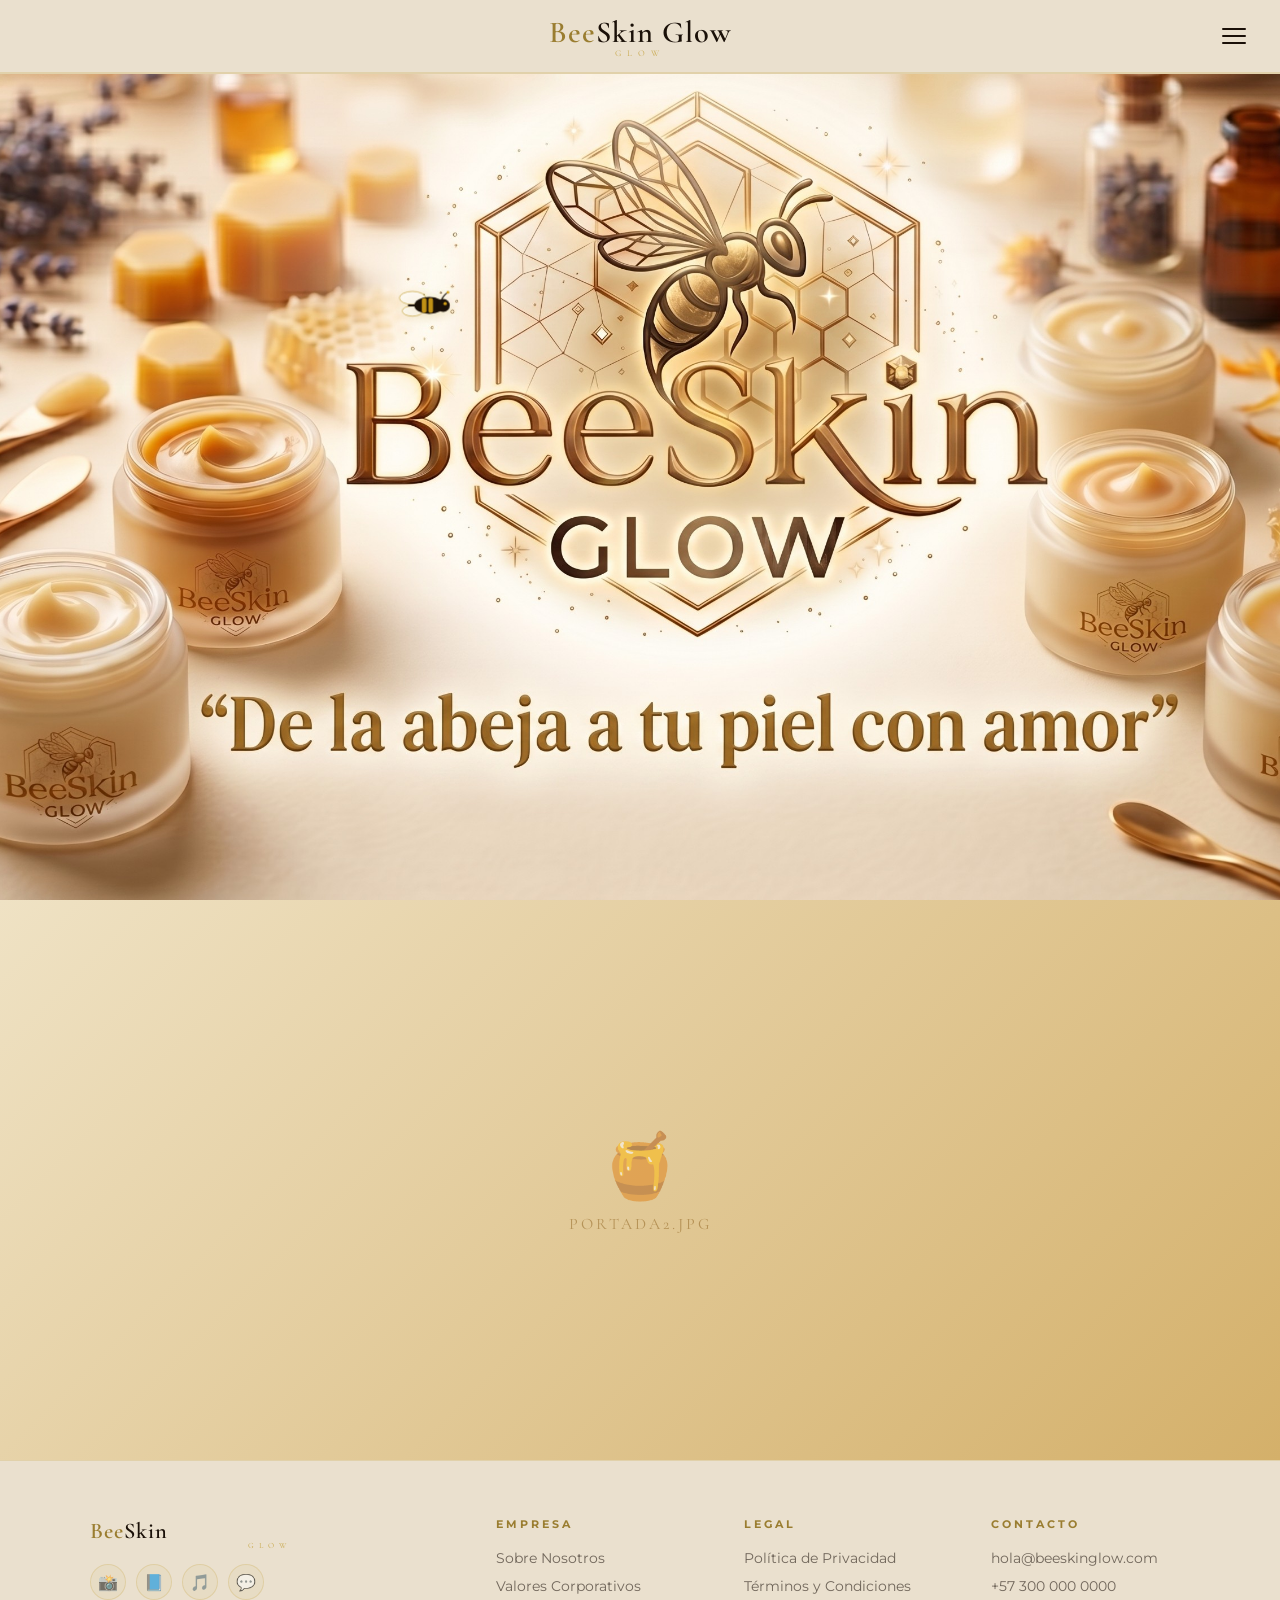
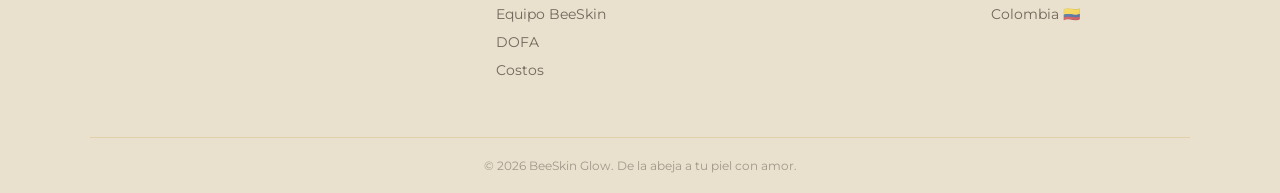
==== index.html @ a34d88aa "Update index.html" ====
<!DOCTYPE html>
<html lang="es">
<head>
  <meta charset="UTF-8"/>
  <meta name="viewport" content="width=device-width, initial-scale=1.0"/>
  <title>BeeSkin Glow</title>
  <link rel="preconnect" href="https://fonts.googleapis.com"/>
  <link rel="preconnect" href="https://fonts.gstatic.com" crossorigin/>
  <link href="https://fonts.googleapis.com/css2?family=Cormorant+Garamond:ital,wght@0,400;0,600;1,400&family=Montserrat:wght@300;400;500;600;700&display=swap" rel="stylesheet"/>
  <link rel="stylesheet" href="shared.css"/>
  <style>
    /* ---- INDEX-ONLY STYLES ---- */

    body { background: #000; }

    /* === HERO 1 === */
    .hero-1 {
      position: relative;
      width: 100%;
      /* Full viewport height on desktop, auto on mobile */
      height: 100svh;
      min-height: 320px;
      overflow: hidden;
      background: var(--cream);
    }

    .hero-1 img.hero-img {
      position: absolute;
      inset: 0;
      width: 100%;
      height: 100%;
      object-fit: cover;
      object-position: center center;
      display: block;
    }

    /* Placeholder shown when image missing */
    .hero-placeholder {
      position: absolute;
      inset: 0;
      display: flex;
      align-items: center;
      justify-content: center;
      background: linear-gradient(160deg, #f2e8d5 0%, #e8d4a8 50%, #d4b878 100%);
    }
    .hero-placeholder-inner {
      text-align: center;
      opacity: 0.45;
    }
    .hero-placeholder-inner .ph-bee { font-size: 80px; display: block; }
    .hero-placeholder-inner p {
      font-family: var(--font-display);
      font-size: 1.1rem;
      color: var(--amber);
      letter-spacing: 3px;
      text-transform: uppercase;
      margin-top: 12px;
    }

    /* === HERO 2 === */
    .hero-2-wrap {
      display: block; /* <a> tag — full clickable */
      position: relative;
      width: 100%;
      overflow: hidden;
      background: var(--cream);
      cursor: pointer;
    }

    .hero-2-img {
      width: 100%;
      height: auto;
      display: block;
      /* On desktop: fixed height; on mobile: natural ratio */
      max-height: 100vh;
      object-fit: cover;
      object-position: center;
      transition: transform 0.6s var(--ease);
    }

    .hero-2-wrap:hover .hero-2-img { transform: scale(1.025); }

    /* Placeholder for hero 2 */
    .hero-2-placeholder {
      width: 100%;
      aspect-ratio: 16/7;
      display: flex;
      align-items: center;
      justify-content: center;
      background: linear-gradient(135deg, #efe2c4, #d4b06a);
    }
    .hero-2-placeholder-inner {
      text-align: center;
      opacity: 0.5;
    }
    .hero-2-placeholder-inner .ph-bee { font-size: 64px; display: block; }
    .hero-2-placeholder-inner p {
      font-family: var(--font-display);
      font-size: 1rem;
      color: var(--amber);
      letter-spacing: 3px;
      text-transform: uppercase;
      margin-top: 10px;
    }

    /* Subtle hover hint label */
    .hero-2-hint {
      position: absolute;
      bottom: 24px; right: 28px;
      background: rgba(253,250,244,0.82);
      backdrop-filter: blur(10px);
      border: 1px solid var(--glass-border);
      padding: 9px 20px;
      border-radius: 60px;
      font-size: 12px;
      font-weight: 600;
      letter-spacing: 1.5px;
      text-transform: uppercase;
      color: var(--charcoal);
      opacity: 0;
      transform: translateY(6px);
      transition: opacity 0.3s ease, transform 0.3s ease;
      pointer-events: none;
    }
    .hero-2-wrap:hover .hero-2-hint {
      opacity: 1;
      transform: translateY(0);
    }

    /* === HERO 3 === */
    .hero-3 {
      position: relative;
      width: 100%;
      /* Full viewport height on desktop, auto on mobile */
      height: 100svh;
      min-height: 320px;
      overflow: hidden;
      background: var(--cream);
    }

    .hero-3 img.hero-img {
      position: absolute;
      inset: 0;
      width: 100%;
      height: 100%;
      object-fit: cover;
      object-position: center center;
      display: block;
    }

    /* Placeholder shown when image missing */
    .hero-placeholder {
      position: absolute;
      inset: 0;
      display: flex;
      align-items: center;
      justify-content: center;
      background: linear-gradient(160deg, #f2e8d5 0%, #e8d4a8 50%, #d4b878 100%);
    }
    .hero-placeholder-inner {
      text-align: center;
      opacity: 0.45;
    }
    .hero-placeholder-inner .ph-bee { font-size: 80px; display: block; }
    .hero-placeholder-inner p {
      font-family: var(--font-display);
      font-size: 1.1rem;
      color: var(--amber);
      letter-spacing: 3px;
      text-transform: uppercase;
      margin-top: 12px;
    }

   
/* ---- RESPONSIVE ---- */
    @media (max-width: 768px) {
      .hero-1 {
        height: auto;
        min-height: 0;
        margin-top: 72px; /* Empuja la imagen debajo del menú */
      }
      
      .hero-1 img.hero-img {
        position: relative; 
        height: auto;
        object-fit: contain; 
      }
      
      .hero-placeholder { position: relative; min-height: 200px; }

      .hero-2-img {
        max-height: none; 
        height: auto;
        width: 100%;
        object-fit: contain;
      }
      
      .hero-2-placeholder { aspect-ratio: auto; }
      .hero-2-hint { bottom: 16px; right: 16px; font-size: 11px; padding: 7px 14px; }
    }

      .hero-3 {
        height: auto;
        min-height: 0;
       
      }           
      
      .hero-3 img.hero-img {
        position: relative; 
        height: auto;
        object-fit: contain; 
      }
      
      .hero-placeholder { position: relative; min-height: 200px; }
  </style>
</head>
<body>

  <!-- FLYING BEE -->
  <div class="bee-container" id="bee" style="transform:translate(200px,200px)">
    <svg class="bee-svg" viewBox="0 0 60 40" fill="none" xmlns="http://www.w3.org/2000/svg">
      <ellipse cx="18" cy="12" rx="14" ry="7" fill="rgba(255,255,255,0.55)" stroke="#c8a84b" stroke-width="0.8"/>
      <ellipse cx="18" cy="26" rx="11" ry="5.5" fill="rgba(255,255,255,0.42)" stroke="#c8a84b" stroke-width="0.8"/>
      <ellipse cx="36" cy="20" rx="16" ry="9" fill="#1a1008"/>
      <rect x="28" y="12" width="5" height="16" rx="2.5" fill="#d4a017" opacity="0.9"/>
      <rect x="35" y="12" width="5" height="16" rx="2.5" fill="#d4a017" opacity="0.9"/>
      <circle cx="51" cy="20" r="7" fill="#1a1008"/>
      <circle cx="53" cy="18" r="1.8" fill="#d4a017"/>
      <path d="M20 20 L14 20" stroke="#1a1008" stroke-width="2" stroke-linecap="round"/>
      <path d="M49 14 Q52 8 56 6" stroke="#1a1008" stroke-width="1.2" stroke-linecap="round" fill="none"/>
      <circle cx="56" cy="6" r="1.5" fill="#d4a017"/>
    </svg>
  </div>

  <!-- HEADER -->
  <header class="site-header" id="site-header">
    <div class="header-inner">
      <div class="header-logo">
        <img src="logo.png" alt="BeeSkin Glow"
             onerror="this.style.display='none'; document.getElementById('logo-fb').style.display='block'"/>
        <div class="logo-fallback" id="logo-fb" style="display:none">
          <em>Bee</em>Skin Glow<span>GLOW</span>
        </div>
      </div>
      <button class="hamburger" id="hamburger" aria-label="Abrir menú" aria-expanded="false">
        <span></span><span></span><span></span>
      </button>
    </div>
    <nav class="mobile-nav" id="mobile-nav" aria-label="Navegación principal">
      <a href="index.html">Inicio</a>
      <a href="producto.html">Producto</a>
      <a href="sobre-nosotros.html">Sobre Nosotros</a>
      <a href="valores.html">Valores</a>
      <a href="equipo.html">Equipo Beeskin</a>
      <a href="dofa.html">DOFA</a>
      <a href="costos.html">Costos</a>
      <a href="privacidad.html">Privacidad</a>
      <a href="terminos.html">Términos</a>
      
    </nav>
  </header>

  <main>

    <!-- HERO SECTION 1 — full image, no buttons, no text -->
    <section class="hero-1" aria-label="Portada principal">
      <img
        class="hero-img"
        src="portada1.png"
        alt="BeeSkin Glow"
        onerror="this.style.display='none'; document.getElementById('hero1-ph').style.display='flex'"
      />
      <div class="hero-placeholder" id="hero1-ph" style="display:none">
        <div class="hero-placeholder-inner">
          <span class="ph-bee">🐝</span>
          <p>portada1.png</p>
        </div>
      </div>
    </section>

    <!-- HERO SECTION 2 — product lifestyle image, click → producto.html -->
    <a class="hero-2-wrap" href="producto.html" aria-label="Ver producto">
      <img
        class="hero-2-img"
        src="portadaventa2.png"
        alt="Crema BeeSkin Glow – ver producto"
        onerror="this.style.display='none'; document.getElementById('hero2-ph').style.display='flex'"
      />
      <div class="hero-2-placeholder" id="hero2-ph" style="display:none">
        <div class="hero-2-placeholder-inner">
          <span class="ph-bee">🍯</span>
          <p>portada2.jpg</p>
        </div>
      </div>
      <div class="hero-2-hint">Ver Producto →</div>
    </a>
    

  </main>

  <!-- FOOTER -->
  <footer class="site-footer">
    <div class="footer-grid">

      <div class="footer-col">
        <div class="footer-brand-logo">
          <img src="logo.png" alt="BeeSkin Glow"
               onerror="this.style.display='none'; document.getElementById('footer-fb').style.display='block'"/>
          <div class="logo-fallback" id="footer-fb" style="display:none; font-size:1.4rem">
            <em>Bee</em>Skin <span style="font-size:0.5rem;letter-spacing:5px;color:var(--gold)">GLOW</span>
          </div>
        </div>
        <div class="footer-social">
          <a href="#" aria-label="Instagram">📸</a>
          <a href="#" aria-label="Facebook">📘</a>
          <a href="#" aria-label="TikTok">🎵</a>
          <a href="#" aria-label="WhatsApp">💬</a>
        </div>
      </div>

      <div class="footer-col">
        <h4>Empresa</h4>
        <a href="sobre-nosotros.html">Sobre Nosotros</a>
        <a href="valores.html">Valores Corporativos</a>
        <a href="equipo.html">Equipo BeeSkin</a>
        <a href="dofa.html">DOFA</a>
        <a href="costos.html">Costos</a>
      </div>

      <div class="footer-col">
        <h4>Legal</h4>
        <a href="privacidad.html">Política de Privacidad</a>
        <a href="terminos.html">Términos y Condiciones</a>
      </div>

      <div class="footer-col">
        <h4>Contacto</h4>
        <a href="mailto:hola@beeskinglow.com">hola@beeskinglow.com</a>
        <a href="tel:+573000000000">+57 300 000 0000</a>
        <span>Colombia 🇨🇴</span>
      </div>

    </div>
    <div class="footer-bottom">
      © 2026 BeeSkin Glow. De la abeja a tu piel con amor.
    </div>
  </footer>

  <script src="shared.js"></script>
</body>
</html>
---- shared.css ----
/* ============================================================
   BeeSkin Glow — Shared Styles
   Palette from logo:
     Cream bg:   #F2E8D5
     Header:     #EAE0CE
     Gold:       #C8A84B
     Gold dark:  #9A7D30
     Amber:      #8B5E1A
     Charcoal:   #1A1008
     White warm: #FDFAF4
   ============================================================ */

:root {
  --cream:        #F2E8D5;
  --cream-header: #EAE0CE;
  --cream-soft:   #FDFAF4;
  --gold:         #C8A84B;
  --gold-light:   #D9B96A;
  --gold-dark:    #9A7D30;
  --amber:        #8B5E1A;
  --charcoal:     #1A1008;
  --glass-border: rgba(200,168,75,0.28);
  --shadow-sm:    0 2px 12px rgba(26,16,8,0.08);
  --shadow-md:    0 6px 28px rgba(26,16,8,0.13);
  --shadow-gold:  0 8px 32px rgba(200,168,75,0.22);
  --radius:       14px;
  --radius-sm:    8px;
  --radius-lg:    22px;
  --font-display: 'Cormorant Garamond', Georgia, serif;
  --font-body:    'Montserrat', sans-serif;
  --ease:         cubic-bezier(0.4, 0, 0.2, 1);
  --transition:   0.3s var(--ease);
}

*, *::before, *::after { box-sizing: border-box; margin: 0; padding: 0; }
html { scroll-behavior: smooth; }

body {
  font-family: var(--font-body);
  background: var(--cream);
  color: var(--charcoal);
  overflow-x: hidden;
  -webkit-font-smoothing: antialiased;
}

img { max-width: 100%; display: block; }
a   { text-decoration: none; color: inherit; }
button { font-family: var(--font-body); cursor: pointer; }
.hidden { display: none !important; }

/* ---- FLYING BEE ---- */
.bee-container {
  position: fixed;
  width: 56px; height: 38px;
  pointer-events: none;
  z-index: 9999;
  will-change: transform;
  filter: drop-shadow(0 2px 6px rgba(200,168,75,0.35));
}
.bee-svg { width: 100%; height: 100%; animation: wingFlap 0.16s ease-in-out infinite alternate; }
@keyframes wingFlap {
  from { transform: scaleY(1); }
  to   { transform: scaleY(0.82) skewX(-2deg); }
}

/* ---- HEADER ---- */
.site-header {
  position: fixed;
  top: 0; left: 0; right: 0;
  z-index: 1000;
  background: var(--cream-header);
  border-bottom: 1px solid var(--glass-border);
  transition: box-shadow var(--transition);
}
.site-header.scrolled { box-shadow: var(--shadow-sm); }

.header-inner {
  max-width: 1300px;
  margin: 0 auto;
  padding: 0 28px;
  height: 72px;
  display: flex;
  align-items: center;
  justify-content: center;
  position: relative;
}

/* Logo — centered */
.header-logo {
  display: flex;
  align-items: center;
  justify-content: center;
  height: 100%;
}
.header-logo img {
  height: 54px;
  width: auto;
  object-fit: contain;
  display: block;
}
/* Fallback text logo if image missing */
.logo-fallback {
  font-family: var(--font-display);
  font-size: 1.9rem;
  font-weight: 600;
  color: var(--charcoal);
  letter-spacing: 1px;
}
.logo-fallback em { color: var(--gold-dark); font-style: normal; }
.logo-fallback span {
  display: block;
  font-size: 0.55rem;
  letter-spacing: 6px;
  color: var(--gold);
  font-weight: 400;
  text-transform: uppercase;
  margin-top: -3px;
  text-align: center;
}

/* Hamburger — absolute right */
.hamburger {
  position: absolute;
  right: 28px; top: 50%;
  transform: translateY(-50%);
  display: flex;
  flex-direction: column;
  gap: 5px;
  background: none;
  border: none;
  padding: 6px;
  cursor: pointer;
  z-index: 10;
}
.hamburger span {
  display: block;
  width: 24px; height: 2px;
  background: var(--charcoal);
  border-radius: 2px;
  transition: var(--transition);
}
.hamburger.open span:nth-child(1) { transform: translateY(7px) rotate(45deg); }
.hamburger.open span:nth-child(2) { opacity: 0; transform: scaleX(0); }
.hamburger.open span:nth-child(3) { transform: translateY(-7px) rotate(-45deg); }

/* Mobile nav drawer */
.mobile-nav {
  background: var(--cream-header);
  border-top: 1px solid var(--glass-border);
  overflow: hidden;
  max-height: 0;
  transition: max-height 0.4s var(--ease);
}
.mobile-nav.open { max-height: 360px; }
.mobile-nav a {
  display: block;
  padding: 14px 28px;
  font-size: 13px;
  font-weight: 500;
  letter-spacing: 1.5px;
  text-transform: uppercase;
  color: var(--charcoal);
  border-bottom: 1px solid rgba(200,168,75,0.1);
  transition: color var(--transition), background var(--transition);
}
.mobile-nav a:hover { color: var(--gold-dark); background: rgba(200,168,75,0.07); }
.mobile-nav a:last-child { border-bottom: none; }

/* ---- FOOTER ---- */
.site-footer {
  background: var(--cream-header);
  border-top: 1px solid var(--glass-border);
  padding: 56px 28px 0;
}
.footer-grid {
  max-width: 1100px;
  margin: 0 auto;
  display: grid;
  grid-template-columns: 1.8fr 1fr 1fr 1fr;
  gap: 48px;
  padding-bottom: 48px;
  border-bottom: 1px solid var(--glass-border);
}
.footer-brand-logo {
  margin-bottom: 14px;
}
.footer-brand-logo img {
  height: 48px;
  object-fit: contain;
}
.footer-brand-logo .logo-fallback { font-size: 1.5rem; }

.footer-col h4 {
  font-size: 11px;
  letter-spacing: 3px;
  text-transform: uppercase;
  font-weight: 700;
  color: var(--gold-dark);
  margin-bottom: 18px;
}
.footer-col a, .footer-col span {
  display: block;
  font-size: 14px;
  color: rgba(26,16,8,0.58);
  margin-bottom: 10px;
  transition: color var(--transition);
  cursor: pointer;
}
.footer-col a:hover { color: var(--gold-dark); }
.footer-social {
  display: flex;
  gap: 10px;
  margin-top: 4px;
}
.footer-social a {
  width: 36px; height: 36px;
  border-radius: 50%;
  border: 1px solid var(--glass-border);
  display: flex; align-items: center; justify-content: center;
  font-size: 16px;
  transition: var(--transition);
  background: rgba(200,168,75,0.07);
  margin-bottom: 0;
}
.footer-social a:hover { background: var(--gold); border-color: var(--gold); transform: translateY(-2px); }

.footer-bottom {
  max-width: 1100px;
  margin: 0 auto;
  padding: 20px 0;
  text-align: center;
  font-size: 12px;
  color: rgba(26,16,8,0.35);
}

/* ---- INNER PAGE LAYOUT ---- */
.inner-page {
  padding-top: 72px;
  min-height: auto; /* Cambiamos 100vh por auto */
}
.inner-content {
  max-width: 800px;
  margin: 0 auto;
  padding: 64px 28px 10px; /* Redujimos 80px a 10px para pegar el texto a la imagen */
}
.inner-content h1 {
  font-family: var(--font-display);
  font-size: clamp(2.2rem, 5vw, 3.4rem);
  color: var(--charcoal);
  margin-bottom: 6px;
  line-height: 1.1;
}
.gold-line {
  width: 48px; height: 2px;
  background: linear-gradient(90deg, var(--gold), var(--gold-dark));
  border-radius: 2px;
  margin: 18px 0 36px;
}
.inner-content h2 {
  font-family: var(--font-display);
  font-size: 1.4rem;
  color: var(--charcoal);
  margin: 32px 0 10px;
  font-weight: 600;
}
.inner-content p {
  font-size: 15px;
  line-height: 1.8;
  color: rgba(26,16,8,0.68);
  margin-bottom: 14px;
}
.inner-content ul {
  margin: 8px 0 16px 20px;
}
.inner-content li {
  font-size: 15px;
  line-height: 1.8;
  color: rgba(26,16,8,0.68);
  margin-bottom: 6px;
}

/* ---- SCROLL REVEAL ---- */
.reveal {
  opacity: 0;
  transform: translateY(24px);
  transition: opacity 0.65s var(--ease), transform 0.65s var(--ease);
}
.reveal.visible {
  opacity: 1;
  transform: translateY(0);
}

/* ============================================================
   RESPONSIVE
   ============================================================ */
@media (max-width: 860px) {
  .footer-grid { grid-template-columns: 1fr 1fr; gap: 32px; }
}
@media (max-width: 520px) {
  .footer-grid { grid-template-columns: 1fr; gap: 28px; }
  .header-inner { padding: 0 16px; }
  .hamburger { right: 16px; }
}


.org-real-img{
  
  transition: transform 0.5s ease-out; /* velocidad anim */
}

.org-real-img:hover {
 
  transform: scale(1.1,1.1);
}

.comprobante-glow{
  width: 380px;
  display: block; 
  margin-left: auto;
  margin-right: auto;
  transition: transform 0.5s ease-out; /* velocidad anim */
}

.comprobante-glow:hover {
 
  transform: scale(1.1,1.1);
}

.finance-table .total1-row td {
    font-size: 1.2rem; 
    font-weight: bold; 
}
.product-price {
    font-family: var(--font-display); 
    font-size: clamp(1.8rem, 4vw, 2.5rem); /* Se adapta al tamaño de la pantalla */
    color: var(--gold-dark); 
    font-weight: bold;
    margin-bottom: 20px;
    display: inline-block; /* ⚠️ Muy importante para que el salto funcione */
    
    /* Conexión con la animación */
    animation: saltoElegante 3s ease-in-out infinite; 
}

/* instrucción del movimiento  */
@keyframes saltoElegante {
    0%, 100% {
        transform: translateY(0); /* Posición original */
    }
    50% {
        transform: translateY(-8px); 
    }
}
.producto-gif {
    max-width: 100%; 
    height: auto;    
    border-radius: 12px; 
    display: block;
    margin: 20px auto; 
}
/* =========================================
   HERO 3: DISEÑO INMERSIVO (Integrado y sin bordes)
   ========================================= */

.hero-3 {
    width: 100%;
    padding: 0; /* Cero espacios alrededor de la imagen */
    background: var(--cream);
    display: flex;
    justify-content: center;
    align-items: center;
}

.hero-3-wrapper {
    position: relative;
    width: 100%;
    max-width: 100%; /* Deja que la imagen fluya de lado a lado */
    background: transparent;
    box-shadow: none; /* Sin sombras, es parte de la página */
    border-radius: 0; /* Sin bordes redondeados */
}

.hero-3 img.hero-img {
    width: 100%;
    height: auto; 
    display: block;
    border-radius: 0; /* Sin bordes redondeados */
}

.company-name {
    position: absolute;
    top: 5%;    /* Un poco más arriba ya que no hay bordes */
    left: 4%;   
    font-size: clamp(2rem, 4vw, 4rem); /* Crece mejor en pantallas grandes */
    font-weight: 700;
    font-family: var(--font-display);
    z-index: 10;
    
    color: #8b5e3c;
    background: linear-gradient(120deg, #8b5e3c 25%, #ffffff 50%, #8b5e3c 75%);
    background-size: 200% auto;
    -webkit-background-clip: text;
    -webkit-text-fill-color: transparent;
    filter: drop-shadow(1px 1px 2px rgba(0,0,0,0.15));
    animation: shine-effect 3.5s linear infinite;
}

@keyframes shine-effect {
    0% { background-position: -200% center; }
    100% { background-position: 200% center; }
}

/* ---- VISTA MÓVIL ---- */
@media (max-width: 768px) {
    .hero-3 {
        padding: 0 0 40px 0; /* Solo dejamos espacio abajo de la imagen */
    }
    
    .hero-3-wrapper {
        display: flex;
        flex-direction: column; 
    }
    
    .hero-3 img.hero-img {
        order: 2; 
    }
    
    .company-name {
        position: relative; 
        top: auto; left: auto;
        order: 1; 
        text-align: center;
        font-size: 2.2rem;
        margin-top: 10px;
        margin-bottom: 20px; 
    }
}

/* Animación que activaremos con JS */
.animate-shine {
    animation: shine-effect 3s linear infinite;
}

@keyframes shine-effect {
    0% { background-position: -200% center; }
    100% { background-position: 200% center; }
}
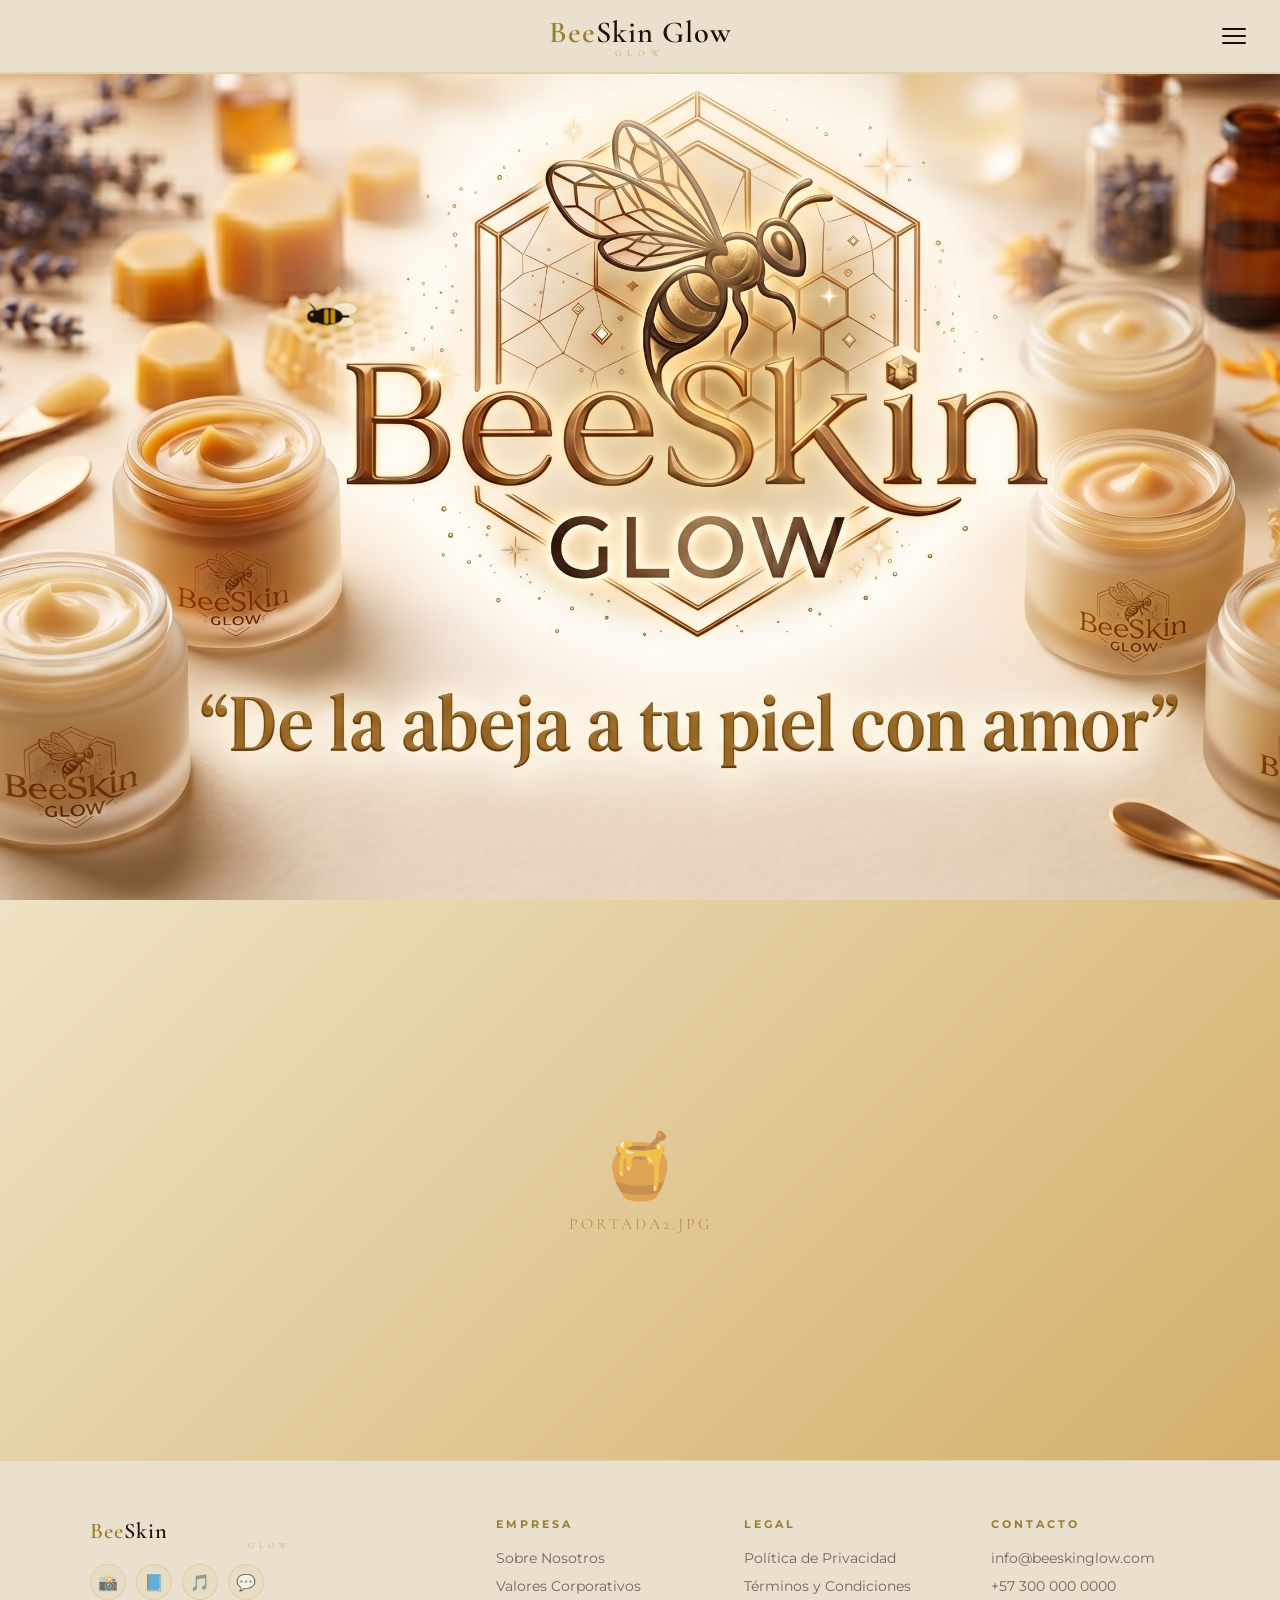
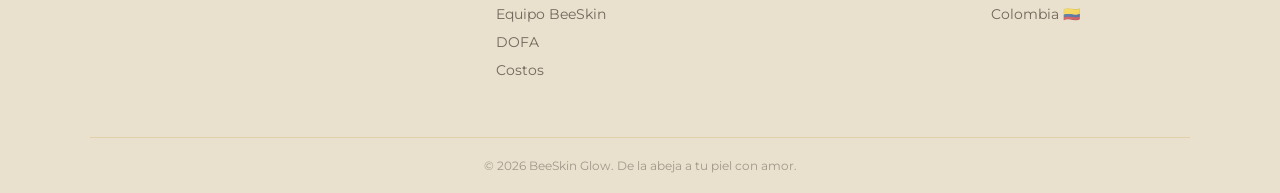
==== commit bd021cf2: "Update index.html" ====
--- a/index.html
+++ b/index.html
@@ -335,7 +335,7 @@
 
       <div class="footer-col">
         <h4>Contacto</h4>
-        <a href="mailto:hola@beeskinglow.com">hola@beeskinglow.com</a>
+        <a href="mailto:hola@beeskinglow.com">info@beeskinglow.com</a>
         <a href="tel:+573000000000">+57 300 000 0000</a>
         <span>Colombia 🇨🇴</span>
       </div>
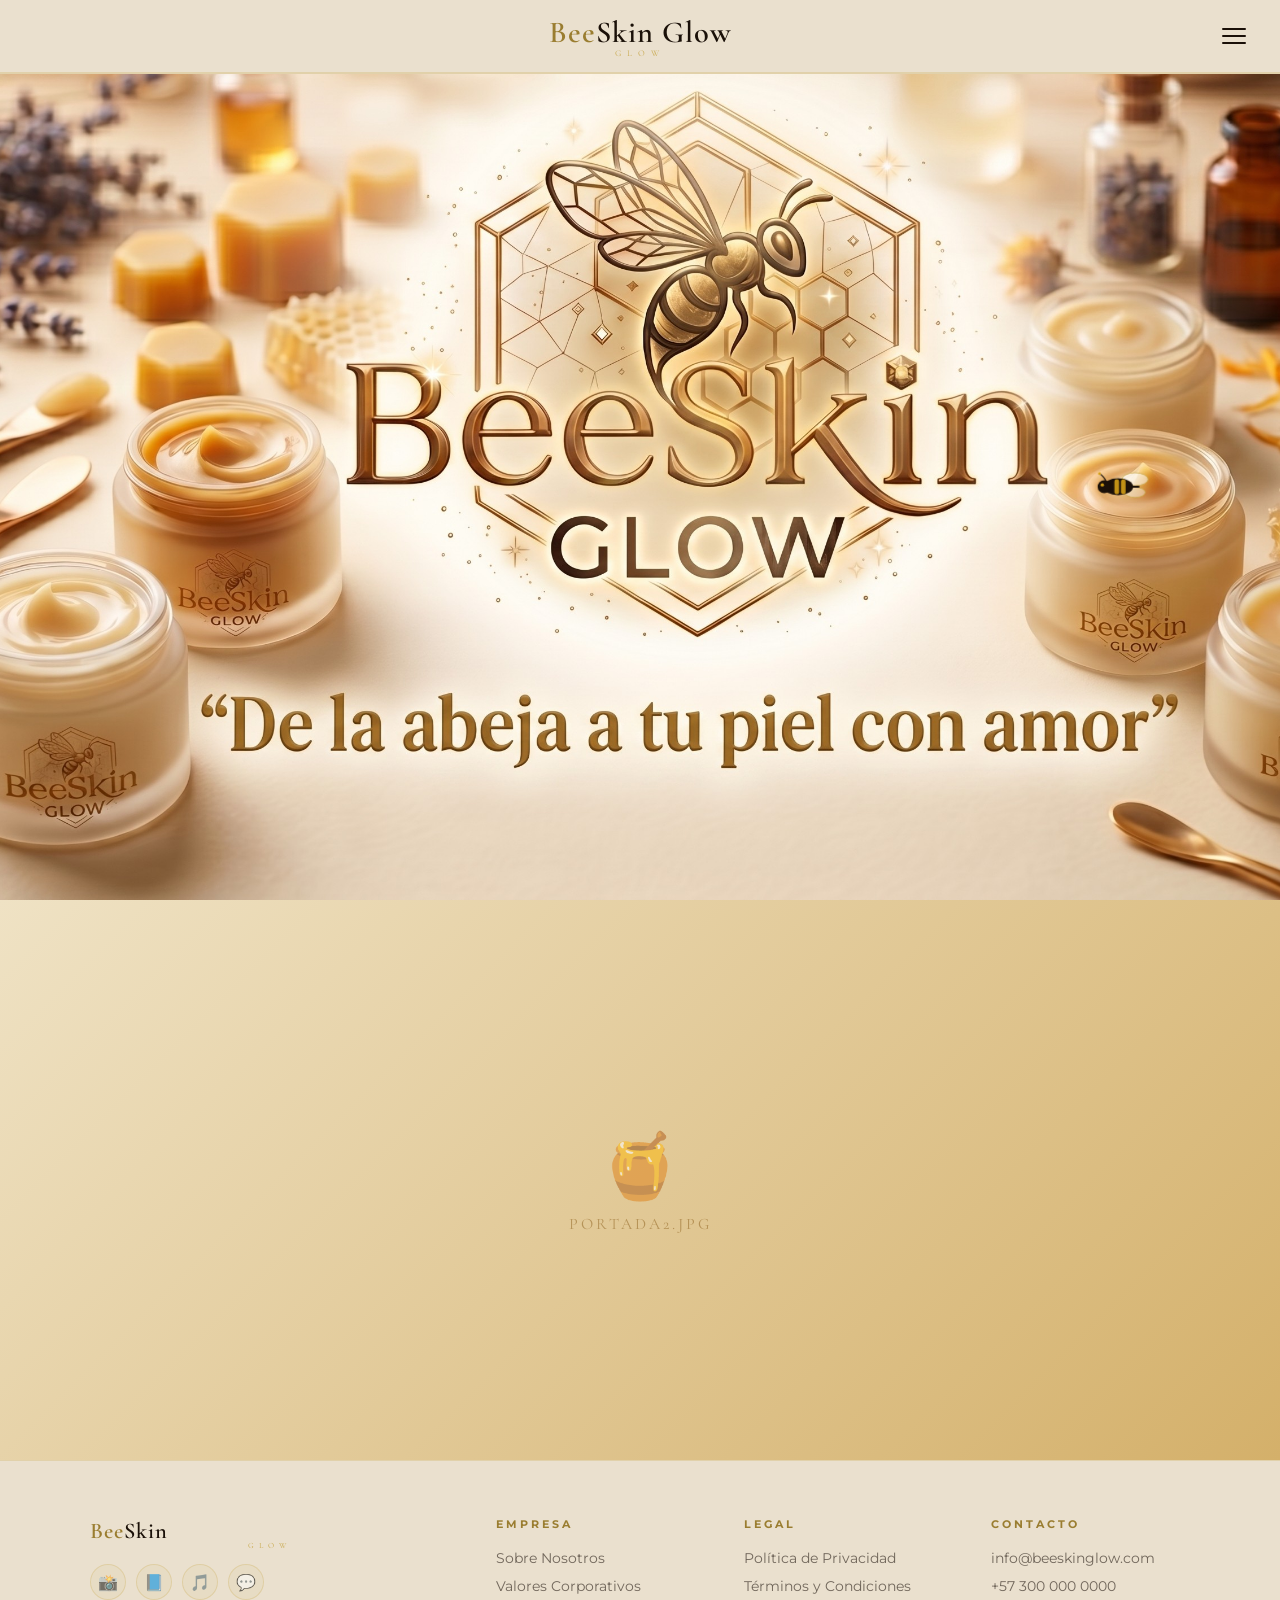
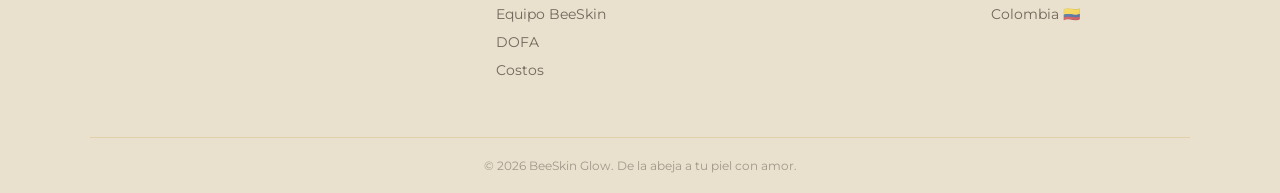
==== commit a43bfefd: "Update index.html" ====
--- a/index.html
+++ b/index.html
@@ -335,7 +335,7 @@
 
       <div class="footer-col">
         <h4>Contacto</h4>
-        <a href="mailto:hola@beeskinglow.com">info@beeskinglow.com</a>
+        <a href="mailto:info@beeskinglow.com">info@beeskinglow.com</a>
         <a href="tel:+573000000000">+57 300 000 0000</a>
         <span>Colombia 🇨🇴</span>
       </div>
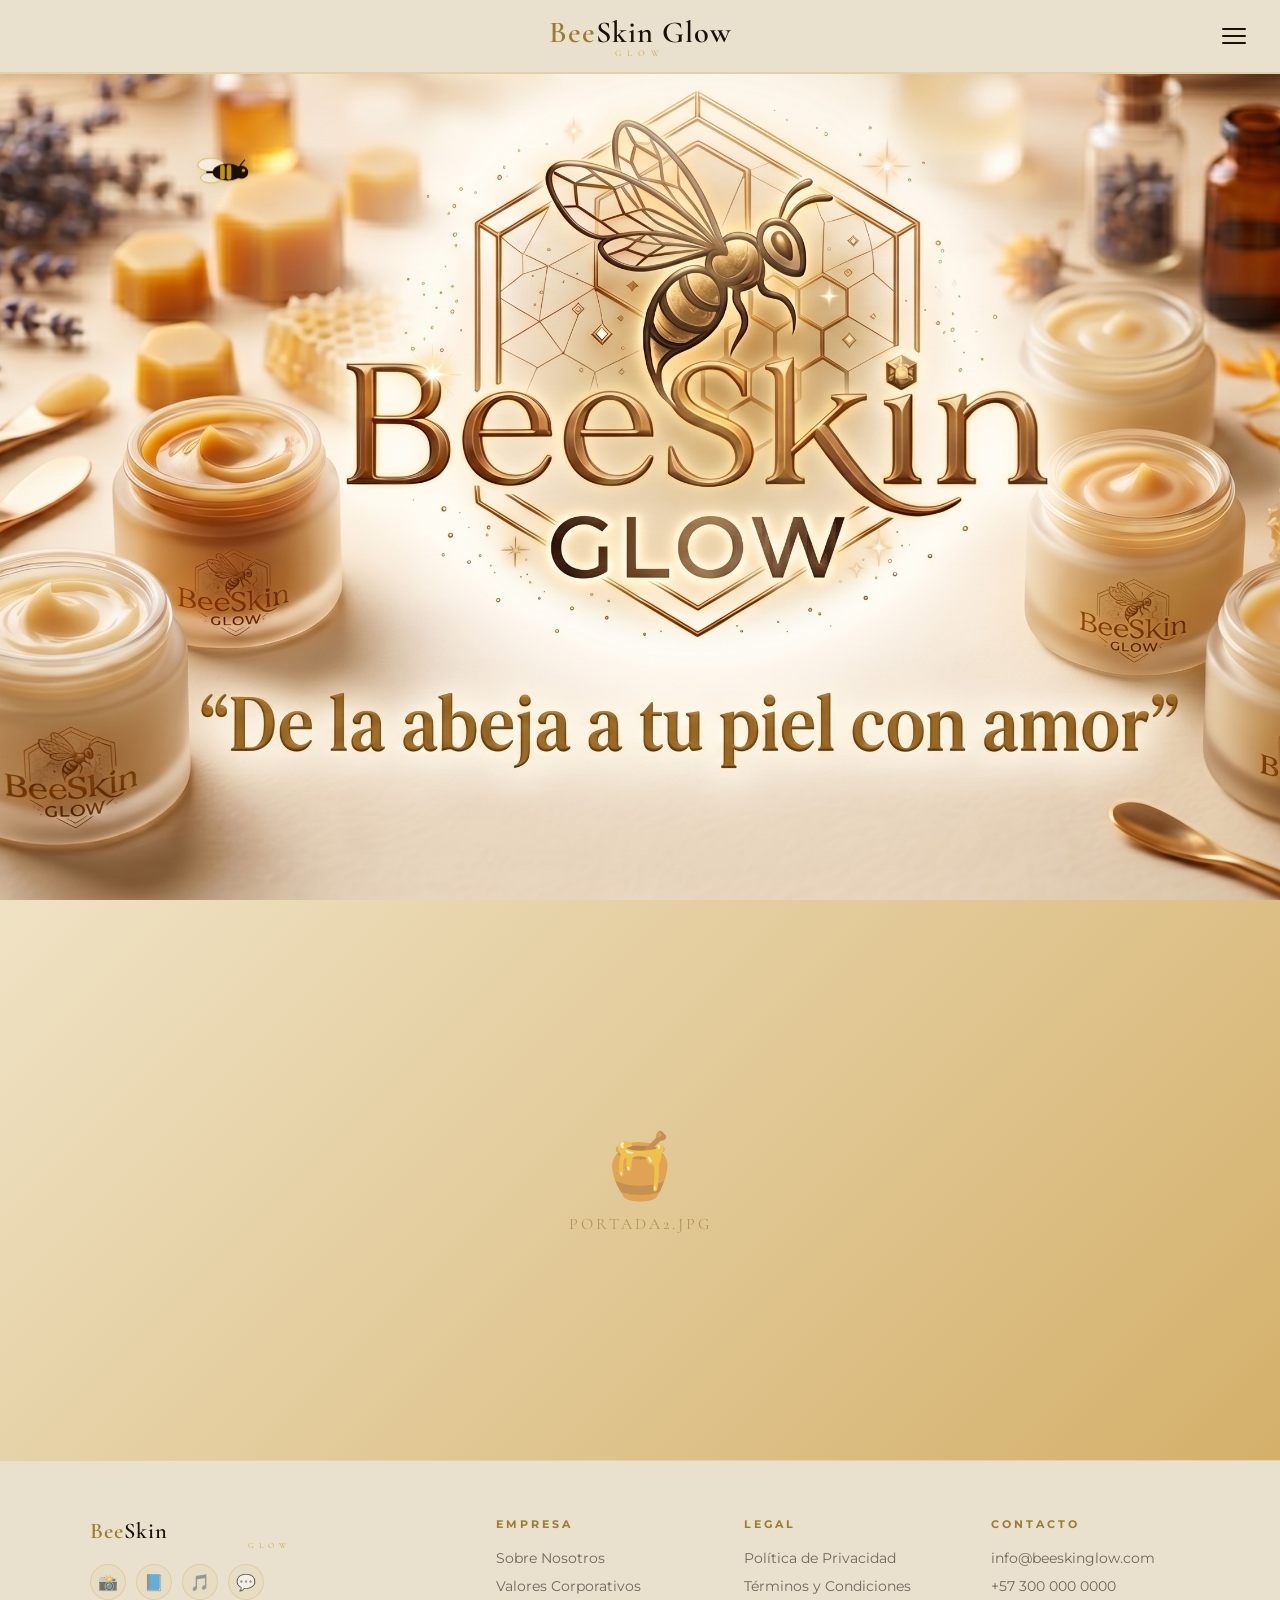
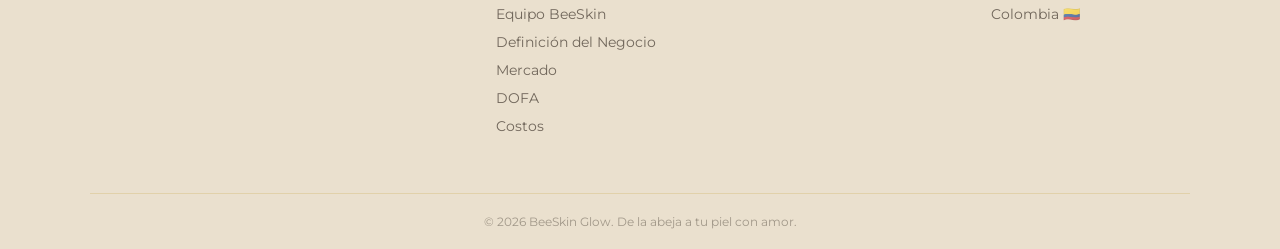
==== commit 8f65dca9: "Update index.html" ====
--- a/index.html
+++ b/index.html
@@ -251,7 +251,9 @@
       <a href="producto.html">Producto</a>
       <a href="sobre-nosotros.html">Sobre Nosotros</a>
       <a href="valores.html">Valores</a>
-      <a href="equipo.html">Equipo Beeskin</a>
+      <a href="equipo.html">Equipo</a>
+      <a href="definicion-negocio.html">Definición del Negocio</a>
+      <a href="mercado.html">Mercado</a>
       <a href="dofa.html">DOFA</a>
       <a href="costos.html">Costos</a>
       <a href="privacidad.html">Privacidad</a>
@@ -323,6 +325,8 @@
         <a href="sobre-nosotros.html">Sobre Nosotros</a>
         <a href="valores.html">Valores Corporativos</a>
         <a href="equipo.html">Equipo BeeSkin</a>
+        <a href="definicion-negocio.html">Definición del Negocio</a>
+        <a href="mercado.html">Mercado</a>
         <a href="dofa.html">DOFA</a>
         <a href="costos.html">Costos</a>
       </div>
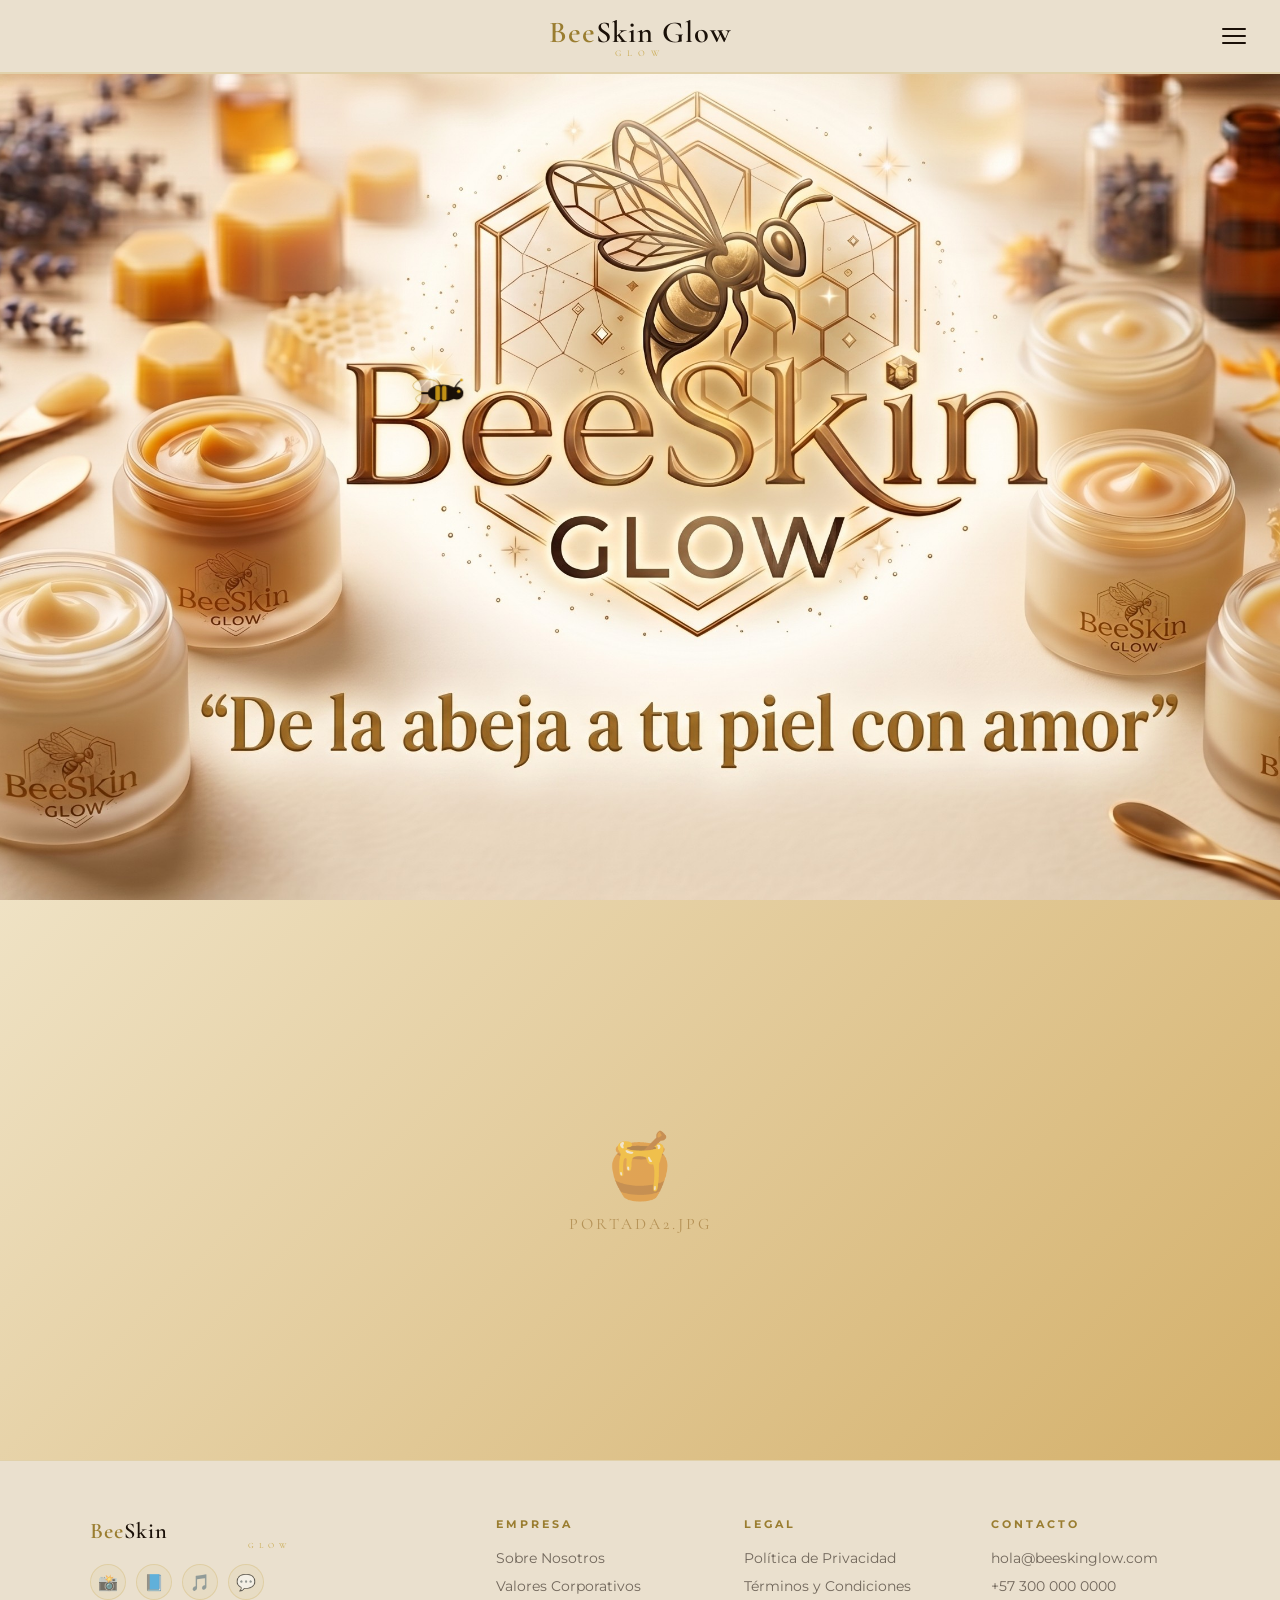
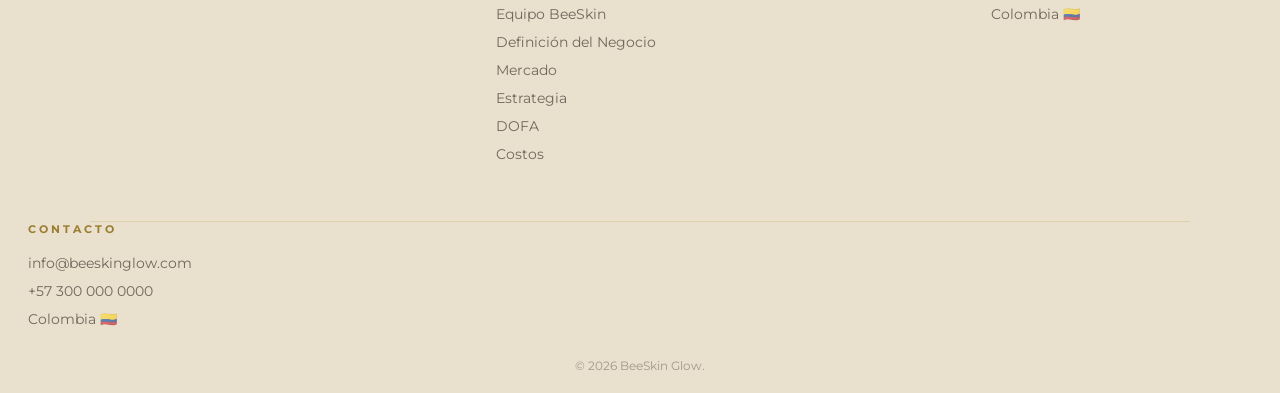
==== commit b9e8f060: "Update index.html" ====
--- a/index.html
+++ b/index.html
@@ -254,6 +254,7 @@
       <a href="equipo.html">Equipo</a>
       <a href="definicion-negocio.html">Definición del Negocio</a>
       <a href="mercado.html">Mercado</a>
+      <a href="estrategia.html">Estrategia</a>
       <a href="dofa.html">DOFA</a>
       <a href="costos.html">Costos</a>
       <a href="privacidad.html">Privacidad</a>
@@ -327,15 +328,13 @@
         <a href="equipo.html">Equipo BeeSkin</a>
         <a href="definicion-negocio.html">Definición del Negocio</a>
         <a href="mercado.html">Mercado</a>
+        <a href="estrategia.html">Estrategia</a>
         <a href="dofa.html">DOFA</a>
         <a href="costos.html">Costos</a>
       </div>
-
-      <div class="footer-col">
-        <h4>Legal</h4>
-        <a href="privacidad.html">Política de Privacidad</a>
-        <a href="terminos.html">Términos y Condiciones</a>
-      </div>
+      <div class="footer-col"><h4>Legal</h4><a href="privacidad.html">Política de Privacidad</a><a href="terminos.html">Términos y Condiciones</a></div>
+      <div class="footer-col"><h4>Contacto</h4><a href="mailto:info@beeskinglow.com">hola@beeskinglow.com</a><a href="tel:+573000000000">+57 300 000 0000</a><span>Colombia 🇨🇴</span></div>
+    </div>
 
       <div class="footer-col">
         <h4>Contacto</h4>
@@ -346,7 +345,7 @@
 
     </div>
     <div class="footer-bottom">
-      © 2026 BeeSkin Glow. De la abeja a tu piel con amor.
+      © 2026 BeeSkin Glow.
     </div>
   </footer>
 
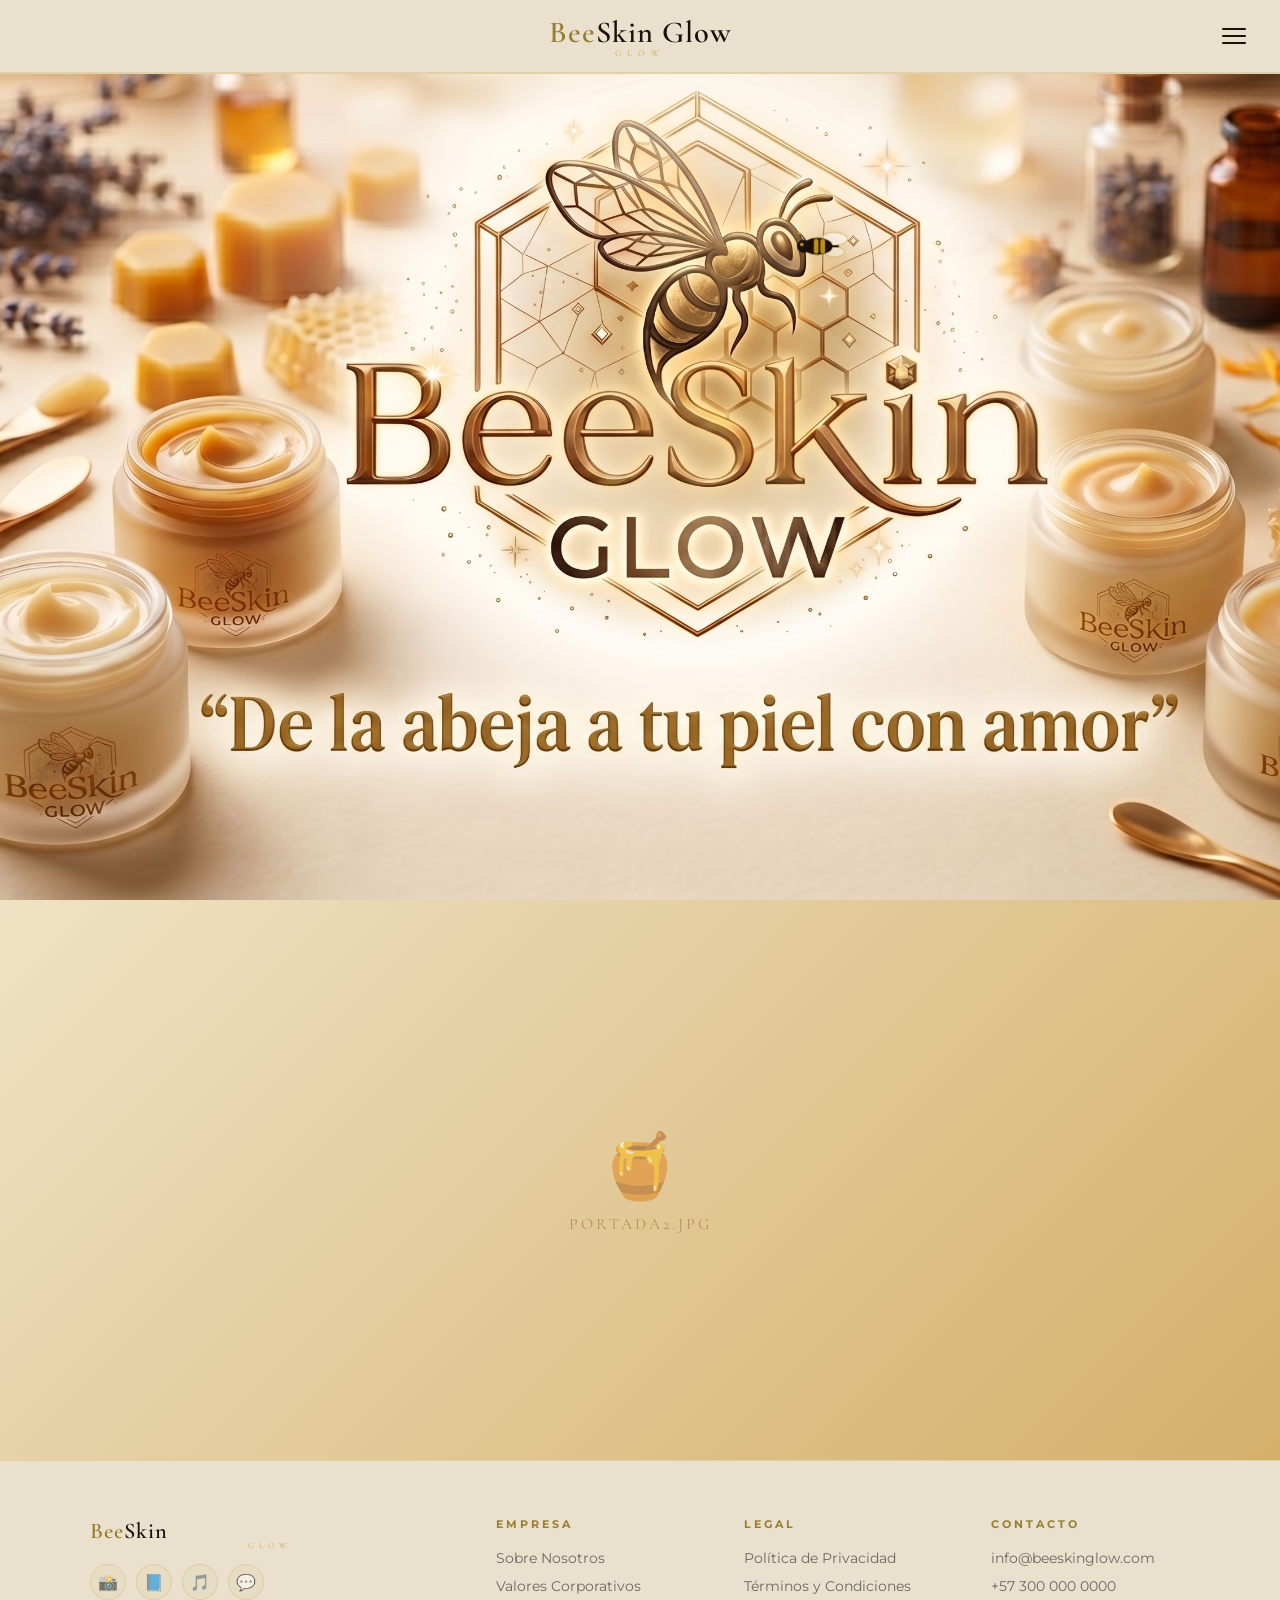
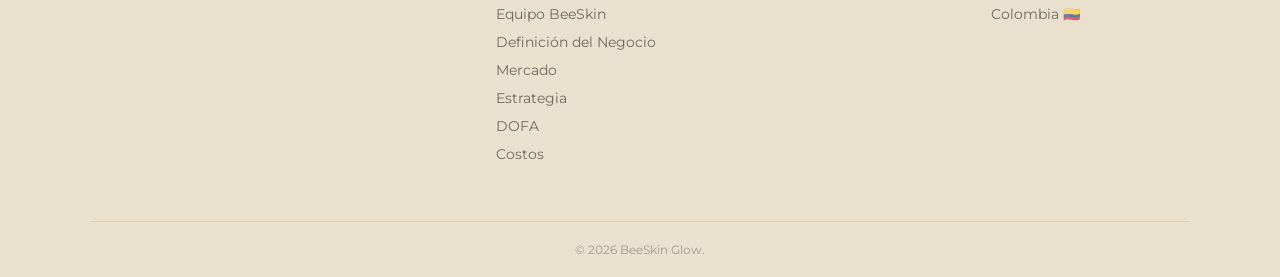
==== commit cb4a4014: "Update index.html" ====
--- a/index.html
+++ b/index.html
@@ -333,15 +333,9 @@
         <a href="costos.html">Costos</a>
       </div>
       <div class="footer-col"><h4>Legal</h4><a href="privacidad.html">Política de Privacidad</a><a href="terminos.html">Términos y Condiciones</a></div>
-      <div class="footer-col"><h4>Contacto</h4><a href="mailto:info@beeskinglow.com">hola@beeskinglow.com</a><a href="tel:+573000000000">+57 300 000 0000</a><span>Colombia 🇨🇴</span></div>
+      <div class="footer-col"><h4>Contacto</h4><a href="mailto:info@beeskinglow.com">info@beeskinglow.com</a><a href="tel:+573000000000">+57 300 000 0000</a><span>Colombia 🇨🇴</span></div>
     </div>
 
-      <div class="footer-col">
-        <h4>Contacto</h4>
-        <a href="mailto:info@beeskinglow.com">info@beeskinglow.com</a>
-        <a href="tel:+573000000000">+57 300 000 0000</a>
-        <span>Colombia 🇨🇴</span>
-      </div>
 
     </div>
     <div class="footer-bottom">
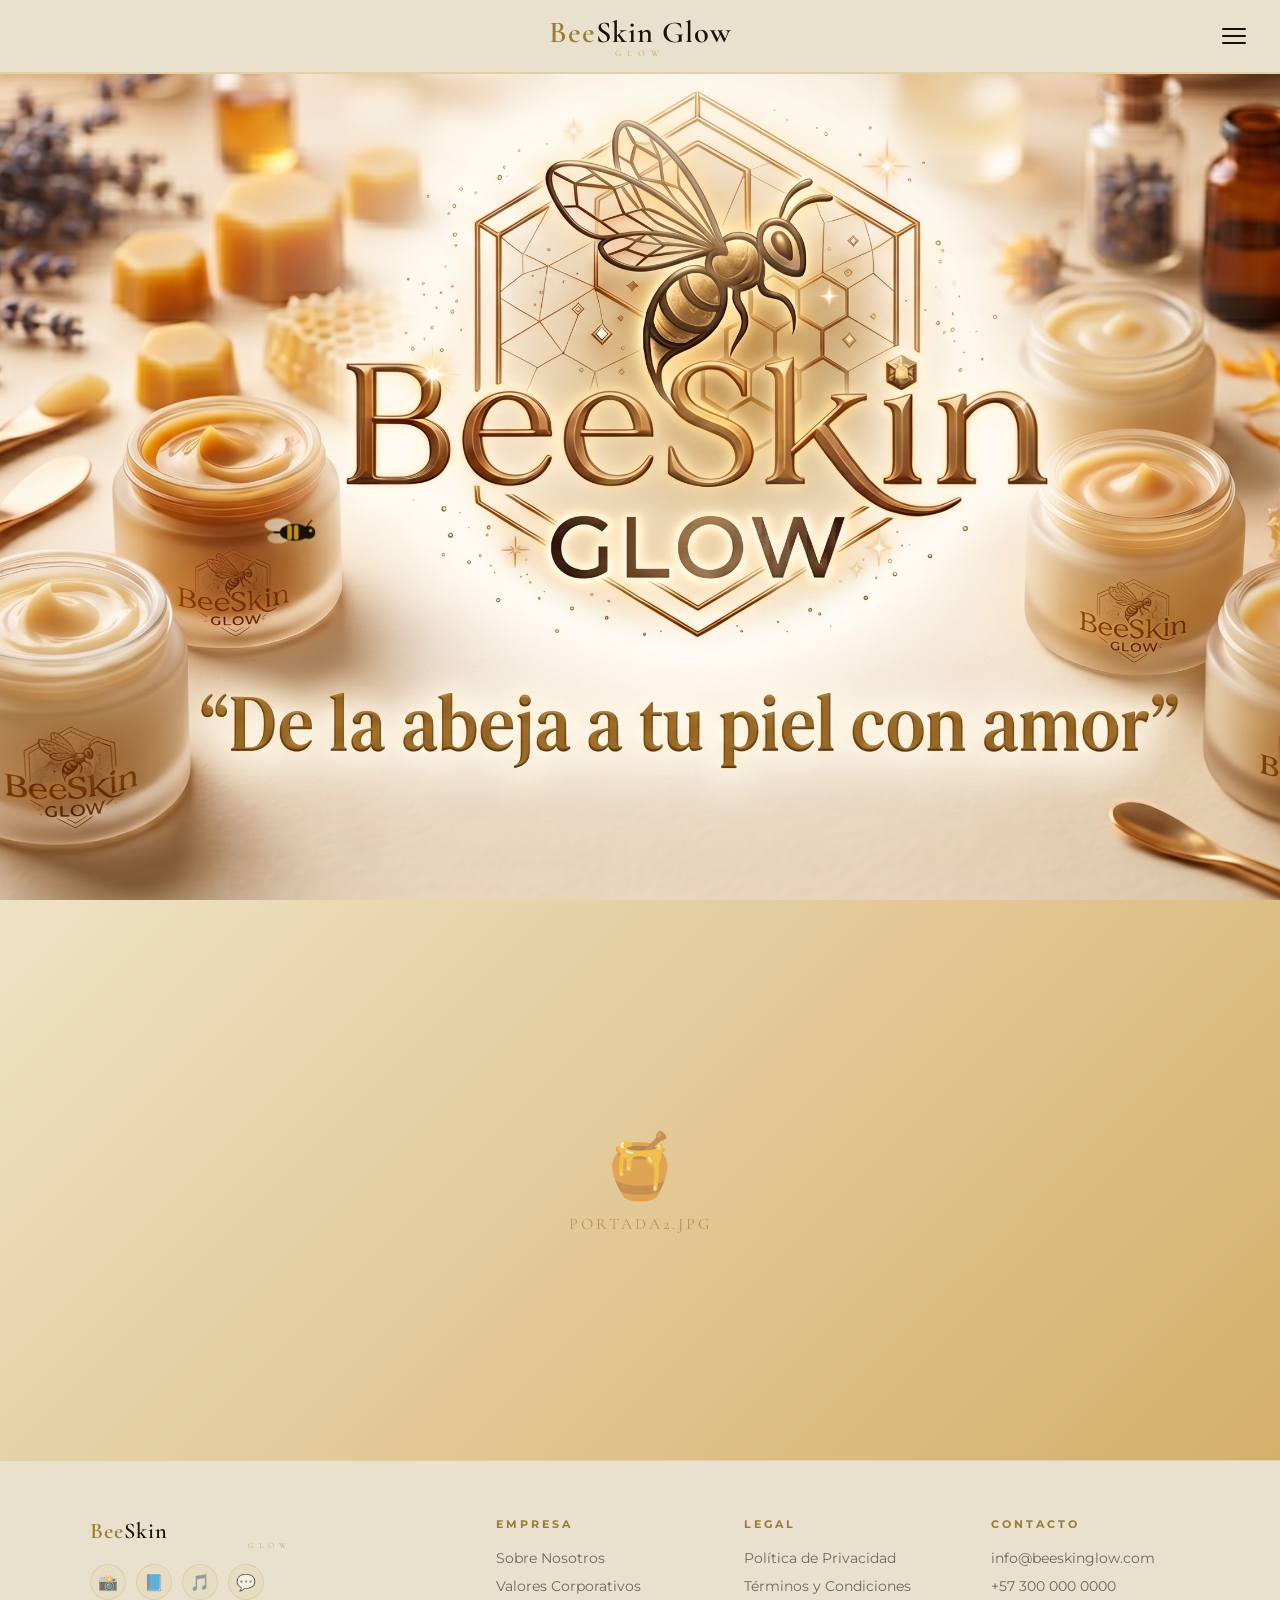
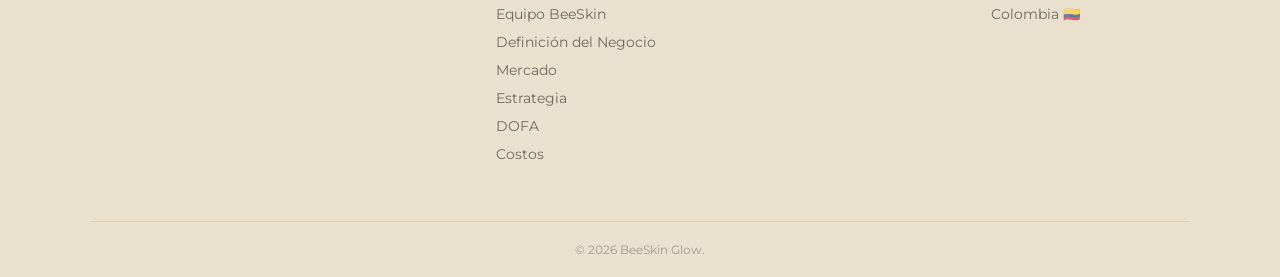
==== commit c93e29a7: "Update index.html" ====
--- a/index.html
+++ b/index.html
@@ -257,6 +257,7 @@
       <a href="estrategia.html">Estrategia</a>
       <a href="dofa.html">DOFA</a>
       <a href="costos.html">Costos</a>
+      <a href="macroproceso.html">Macroproceso</a>
       <a href="privacidad.html">Privacidad</a>
       <a href="terminos.html">Términos</a>
       
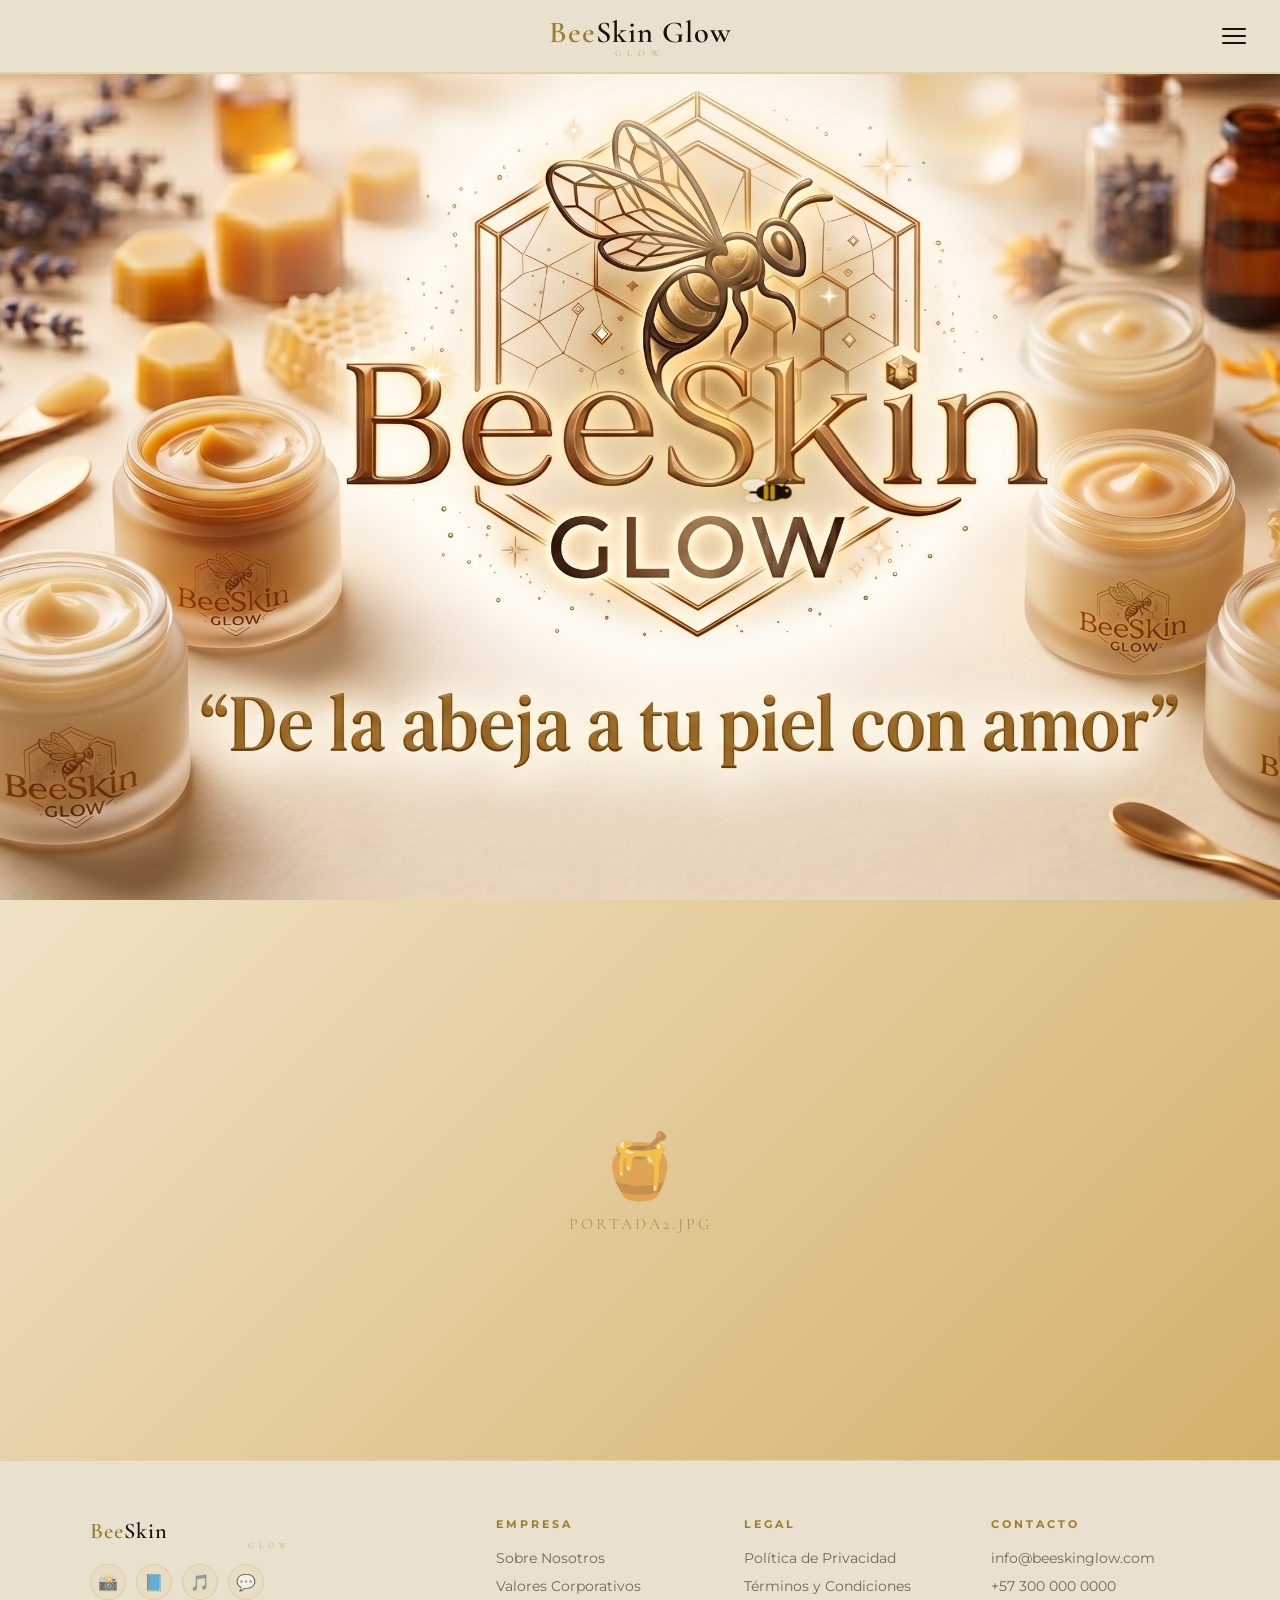
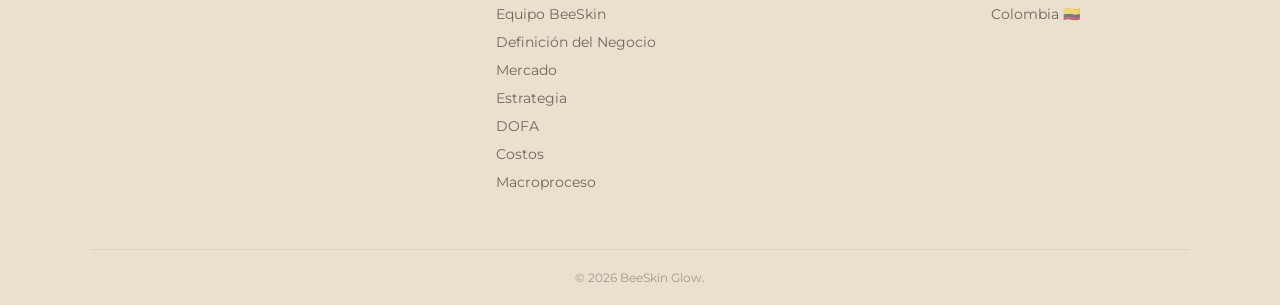
==== commit 8bd67997: "Update index.html" ====
--- a/index.html
+++ b/index.html
@@ -332,6 +332,7 @@
         <a href="estrategia.html">Estrategia</a>
         <a href="dofa.html">DOFA</a>
         <a href="costos.html">Costos</a>
+        <a href="macroproceso.html">Macroproceso</a>
       </div>
       <div class="footer-col"><h4>Legal</h4><a href="privacidad.html">Política de Privacidad</a><a href="terminos.html">Términos y Condiciones</a></div>
       <div class="footer-col"><h4>Contacto</h4><a href="mailto:info@beeskinglow.com">info@beeskinglow.com</a><a href="tel:+573000000000">+57 300 000 0000</a><span>Colombia 🇨🇴</span></div>
